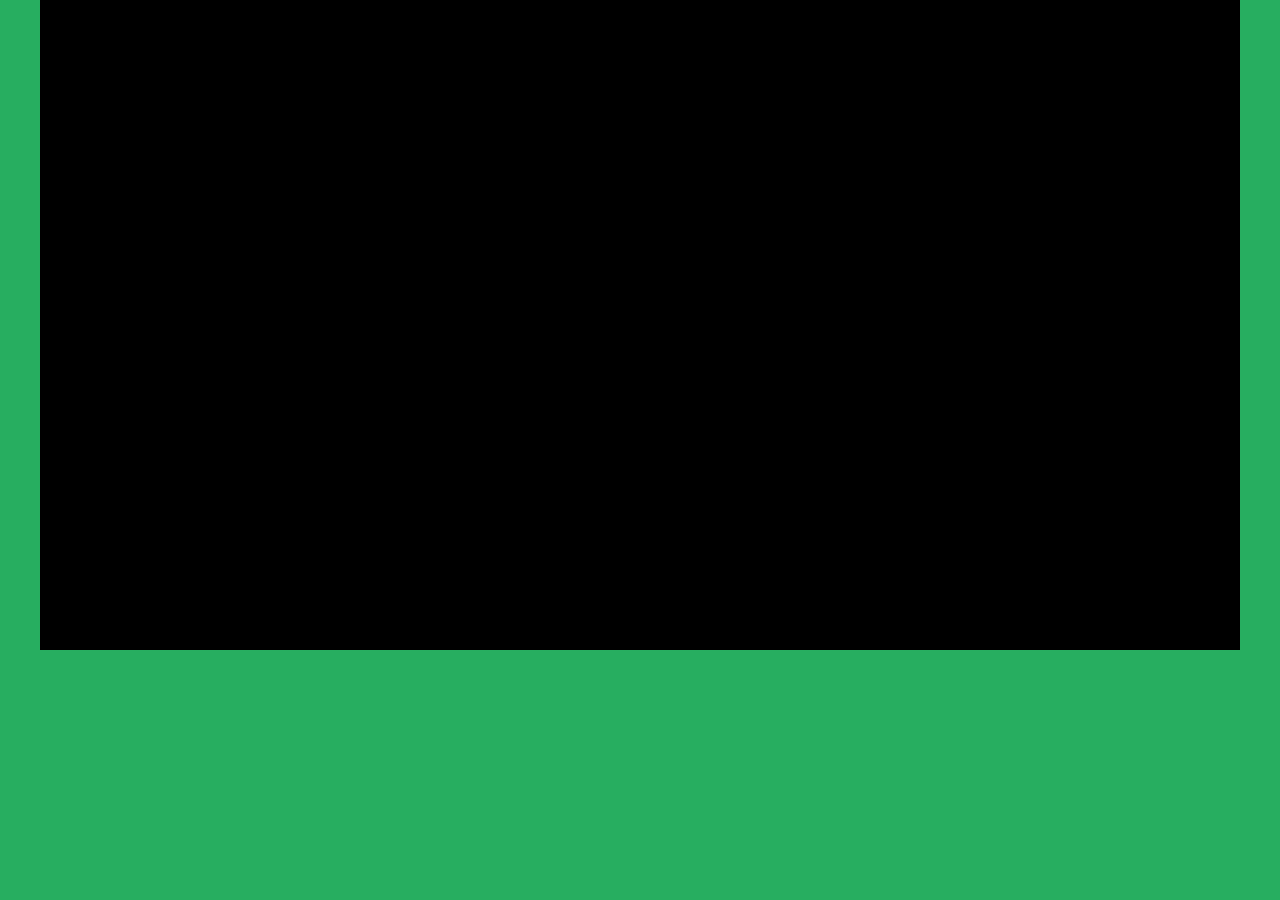
==== index.html @ e08e3194 "first commit" ====
<!DOCTYPE html>
<html>
<head>
	<title>Code of thrones</title>
	<link href="style.css" rel="stylesheet" type="text/css" />
</head>
<body>

	<canvas id="gameCanvas" width="1200" height="650"></canvas>

	<script type="text/javascript" src="cocos2d-js-v3.13-lite/cocos2d-js-v3.13-lite.js" charset="UTF-8"></script>
	<script type="text/javascript" src="logic.js"></script>
	<script type="text/javascript" src="ai/walking_dead/ai.js"></script>
	<script type="text/javascript" src="ai/rush_castle/ai.js"></script>
	<script type="text/javascript" src="ai/squads/ai.js"></script>
	<script src="main.js" type="text/javascript"></script>
</body>
</html>
---- style.css ----
body{
	background: #27AE60;
	padding: 0px;
	margin: 0px;
	text-align: center;
}

#gameCanvas{
	padding: 0px;
	margin: 0px;
}

@font-face {
    font-family: GameOfThrones;
    src: url(assets/fonts/game_of_thrones.ttf);
}
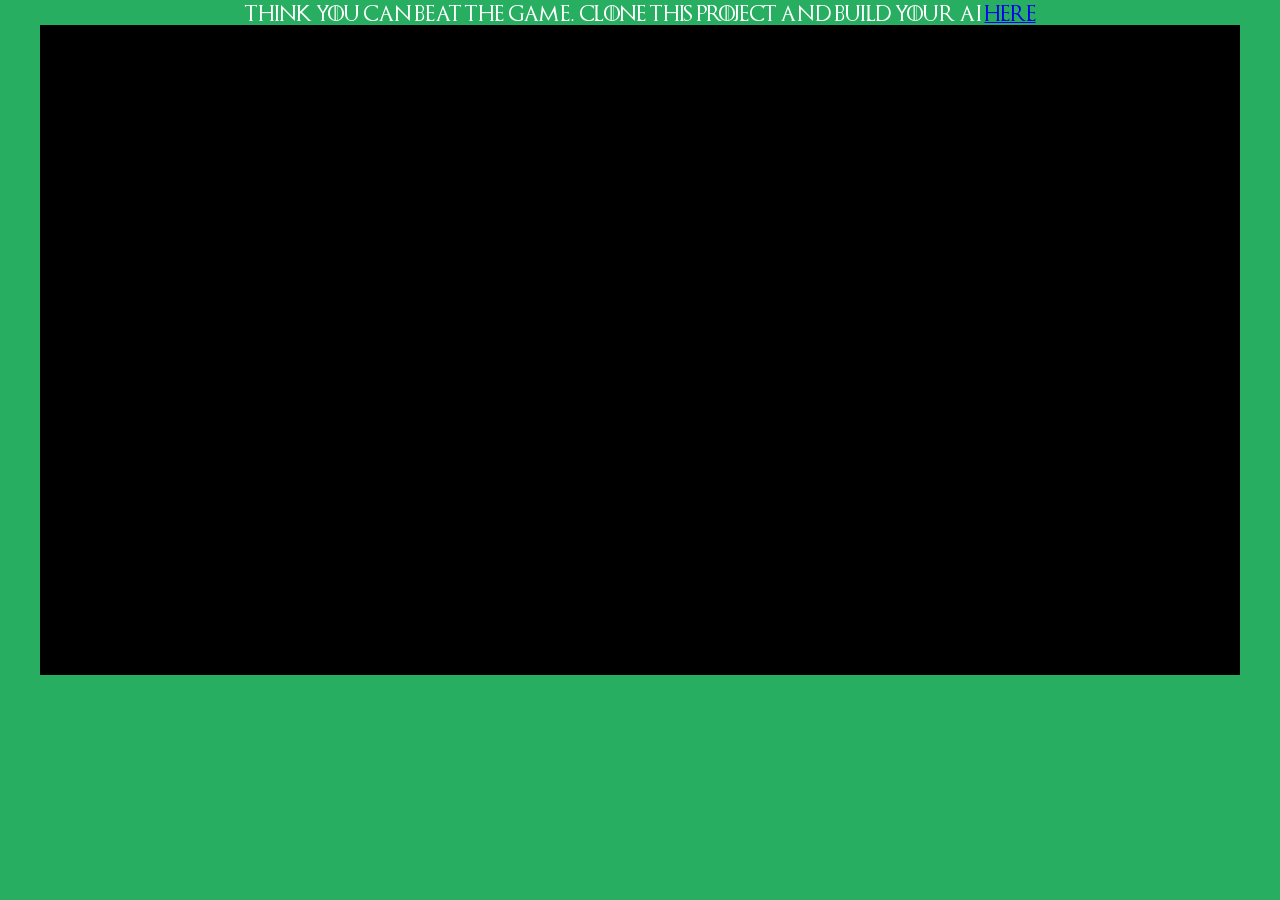
==== commit 45bf3446: "add info stuff" ====
--- a/index.html
+++ b/index.html
@@ -5,8 +5,10 @@
 	<link href="style.css" rel="stylesheet" type="text/css" />
 </head>
 <body>
+	<p id="legend">Think you can beat the game. Clone this project and build your AI <a href="#">here</a></p>
+	<canvas id="gameCanvas" width="1200" height="650"></canvas>
 
-	<canvas id="gameCanvas" width="1200" height="650"></canvas>
+
 
 	<script type="text/javascript" src="cocos2d-js-v3.13-lite/cocos2d-js-v3.13-lite.js" charset="UTF-8"></script>
 	<script type="text/javascript" src="logic.js"></script>
--- a/style.css
+++ b/style.css
@@ -1,3 +1,8 @@
+@font-face {
+	font-family: GameOfThrones;
+	src: url("assets/fonts/game_of_thrones.ttf");
+}
+
 body{
 	background: #27AE60;
 	padding: 0px;
@@ -10,7 +15,10 @@
 	margin: 0px;
 }
 
-@font-face {
-    font-family: GameOfThrones;
-    src: url(assets/fonts/game_of_thrones.ttf);
-}+#legend{
+	font-family: GameOfThrones;
+	color:#fff;
+	margin-bottom:0px !important;
+	margin-top: 5px !important;
+}
+
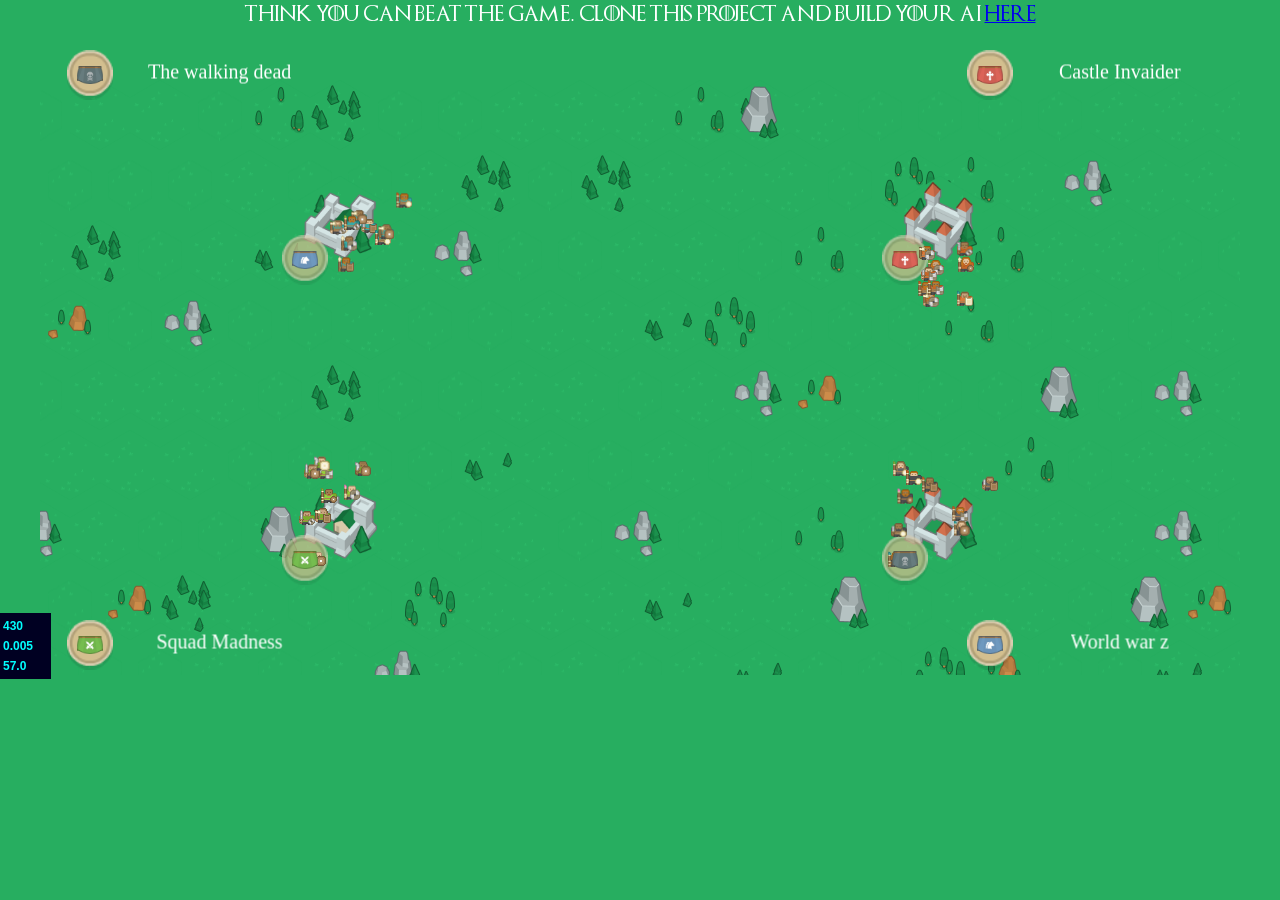
==== commit 2beb0681: "bugfixes in game speeds" ====
--- a/index.html
+++ b/index.html
@@ -3,6 +3,7 @@
 <head>
 	<title>Code of thrones</title>
 	<link href="style.css" rel="stylesheet" type="text/css" />
+	<meta charset="UTF-8">
 </head>
 <body>
 	<p id="legend">Think you can beat the game. Clone this project and build your AI <a href="#">here</a></p>
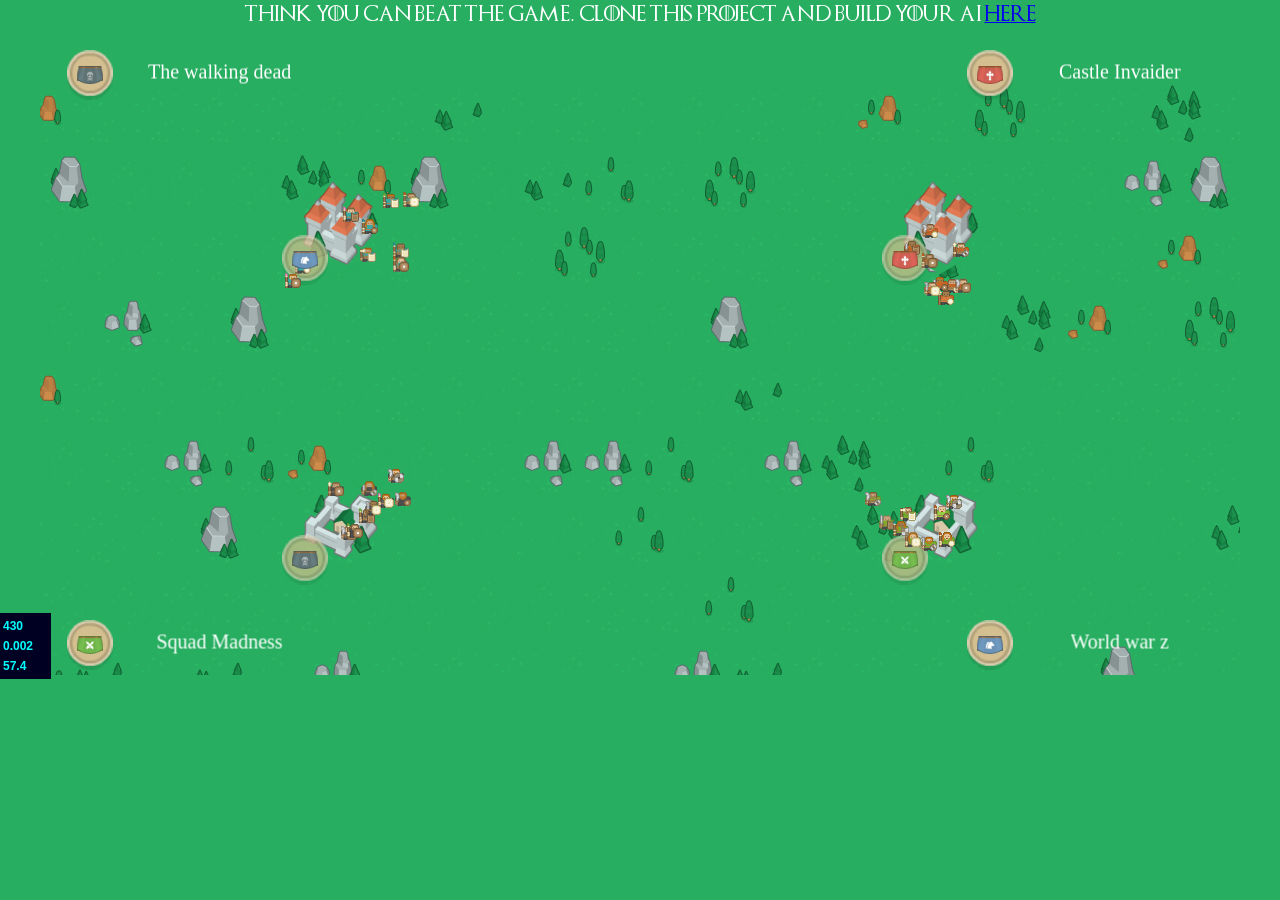
==== commit 48687ec7: "add github url" ====
--- a/index.html
+++ b/index.html
@@ -6,7 +6,7 @@
 	<meta charset="UTF-8">
 </head>
 <body>
-	<p id="legend">Think you can beat the game. Clone this project and build your AI <a href="#">here</a></p>
+	<p id="legend">Think you can beat the game. Clone this project and build your AI <a href="https://github.com/Menda0/game-of-codes">here</a></p>
 	<canvas id="gameCanvas" width="1200" height="650"></canvas>
 
 
